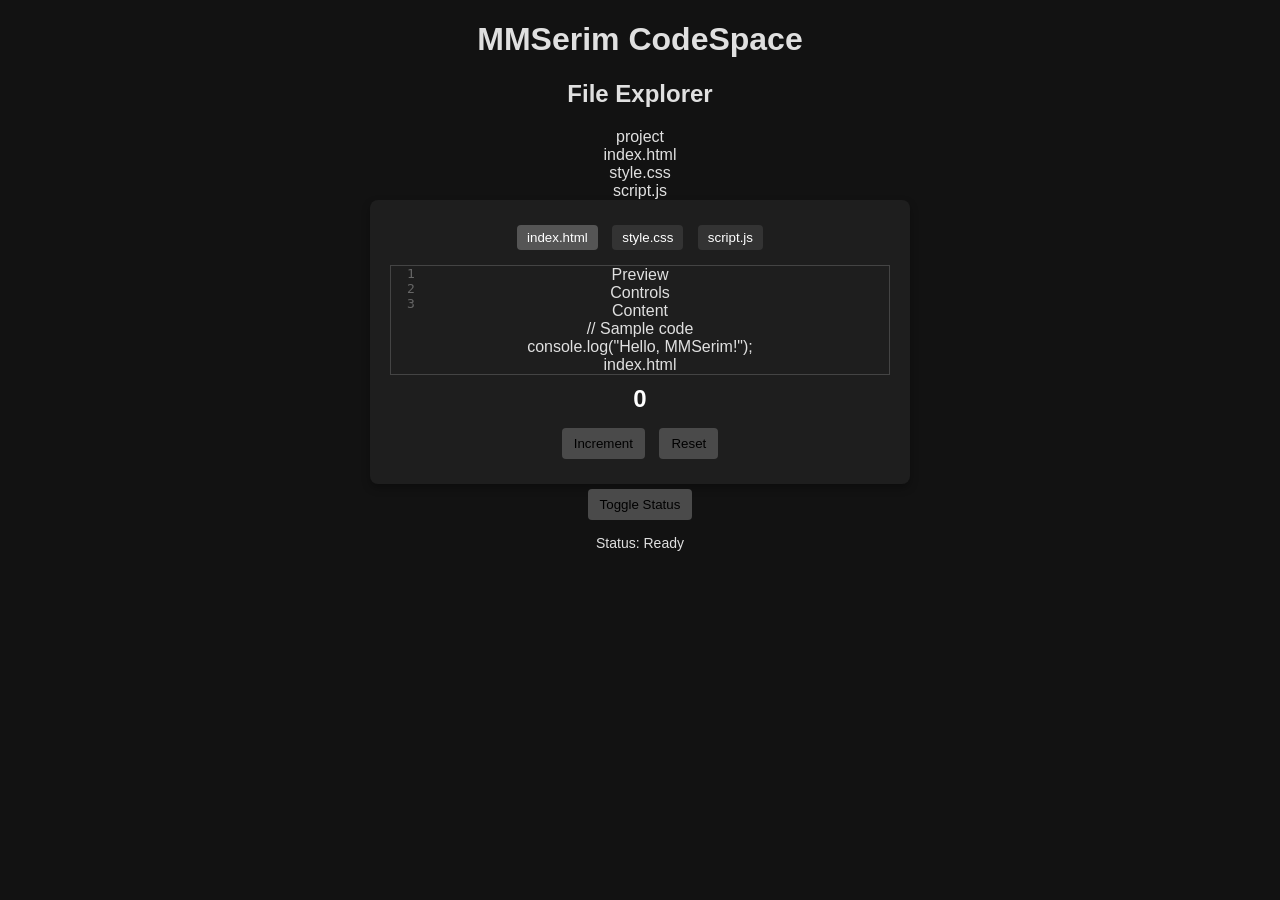
==== workspace/index.html @ 8d460441 "Merge workspace history (MMSerim CodeSpace milestones) git-subtree-dir: workspace git-subtree-mainli" ====
<!DOCTYPE html>
<html lang="en">
<head>
    <meta charset="UTF-8">
    <meta name="viewport" content="width=device-width, initial-scale=1.0">
    <title>MMSerim Agent Lab</title>
    <link rel="stylesheet" href="style.css">
</head>
<body>
    <div class="top-bar">
        <div class="branding">
            <h1>MMSerim CodeSpace</h1>
        </div>
    </div>
    <div class="main-container">
        <aside class="sidebar">
            <div class="file-explorer">
                <h2>File Explorer</h2>
                <div class="file-item" data-file="project">project</div>
                <div class="file-item" data-file="index.html">index.html</div>
                <div class="file-item" data-file="style.css">style.css</div>
                <div class="file-item" data-file="script.js">script.js</div>
            </div>
        </aside>
        <main class="main-content">
            <div class="app-card"><div class="editor-tabs">
  <button class="tab-button selected" data-file="index.html">index.html</button>
  <button class="tab-button" data-file="style.css">style.css</button>
  <button class="tab-button" data-file="script.js">script.js</button>
</div>
<div class="code-editor">
  <div class="line-numbers"><div class="line-number">1</div><div class="line-number">2</div><div class="line-number">3</div></div><div class="preview-panel">
  <div class="preview-header">Preview</div>
  <div class="preview-controls">Controls</div>
  <div class="preview-content">Content</div>
</div>
  <div class="editor-content" contenteditable="true">// Sample code<br>console.log("Hello, MMSerim!");</div>
  <div class="active-file">index.html</div>
</div>
                <div id="counter-container">
                    <p id="counter">0</p>
                    <button id="incrementButton">Increment</button>
                    <button id="resetButton">Reset</button>
                </div>
            </div>
        </main>
    </div>
    <footer class="status-bar">
        <button id="statusButton">Toggle Status</button>
        <p id="statusMessage">Status: Ready</p>
    </footer>
    <script src="script.js"></script>
</body>
</html>
---- workspace/style.css ----
body {
    background-color: #121212;
    color: #e0e0e0;
    font-family: Arial, sans-serif;
    text-align: center;
    margin: 20px;
}

.app-card {
    background: #1e1e1e;
    border-radius: 8px;
    padding: 20px;
    width: 100%;
    max-width: 500px;
    margin: 0 auto;
    box-shadow: 0 4px 8px rgba(0, 0, 0, 0.3);
}

#counter {
    font-size: 24px;
    font-weight: bold;
    color: #ffffff;
    margin: 10px 0;
}

button {
    margin: 5px;
    padding: 8px 12px;
    border-radius: 4px;
    transition: background-color 0.3s;
    cursor: pointer;
    background-color: #4a4a4a;
    border: none;
}

button:hover {
    background-color: #5a5a5a;
}

#statusMessage {
    margin-top: 10px;
    font-size: 14px;
}
.editor-tabs {
    margin-bottom: 10px;
}
.tab-button {
    margin-right: 5px;
    background-color: #333;
    color: #fff;
    border: none;
    padding: 5px 10px;
    cursor: pointer;
}
.tab-button.selected {
    background-color: #555;
}
.code-editor {
    position: relative;
    border: 1px solid #444;
    background-color: #1e1e1e;
    overflow: auto;
}
.line-numbers {
    position: absolute;
    top: 0;
    left: 0;
    width: 40px;
    height: 100%;
    color: #666;
    font-family: monospace;
}
.content {
    padding: 10px;
    font-family: monospace;
    font-size: 14px;
    line-height: 1.5;
    white-space: pre-wrap;
    outline: none;
}
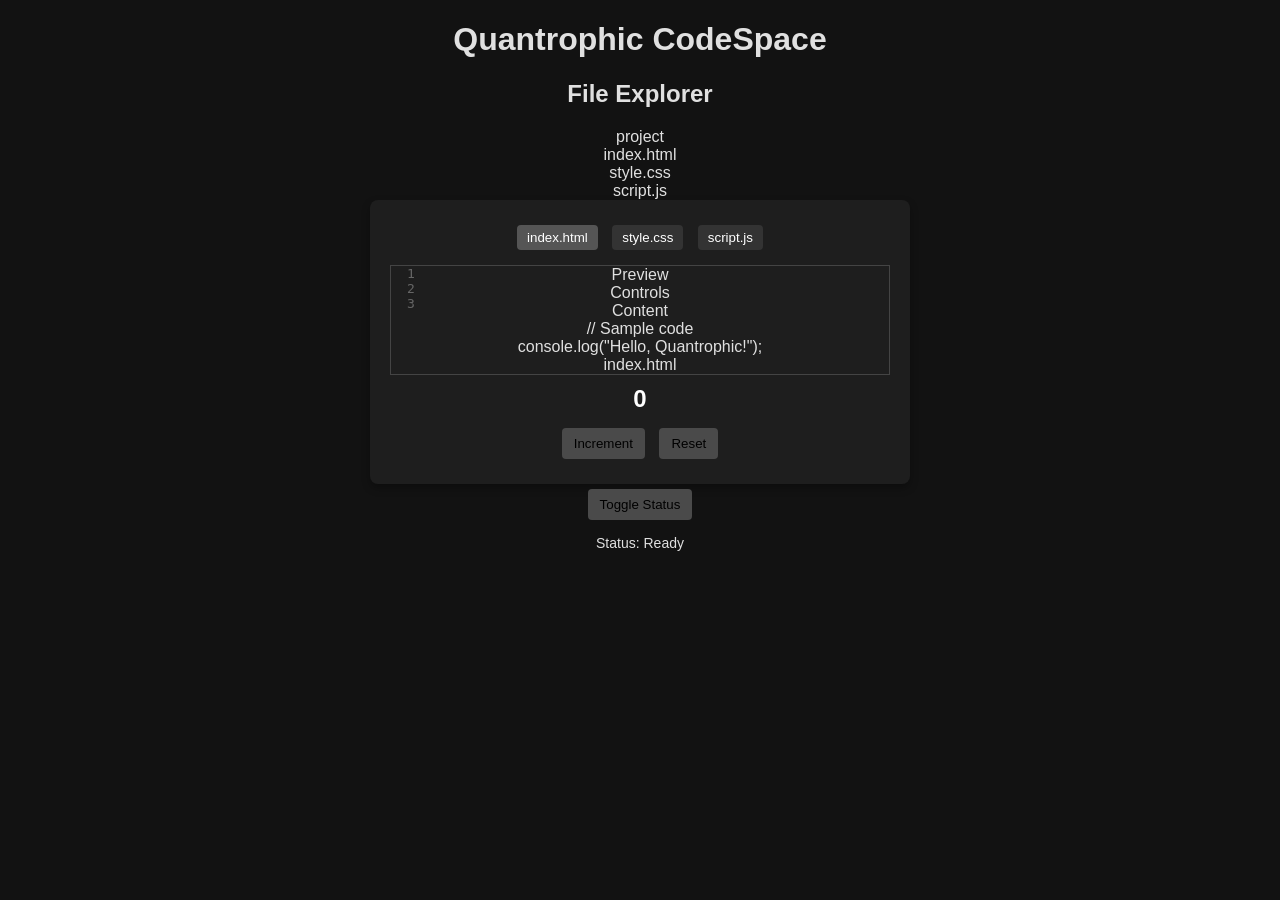
==== commit 7cda8f04: "Quantrophic Agent Lab: test bazlı geri alma, yapılandırma, milestone'lar, testler ve marka adı günce" ====
--- a/workspace/index.html
+++ b/workspace/index.html
@@ -3,13 +3,13 @@
 <head>
     <meta charset="UTF-8">
     <meta name="viewport" content="width=device-width, initial-scale=1.0">
-    <title>MMSerim Agent Lab</title>
+    <title>Quantrophic Agent Lab</title>
     <link rel="stylesheet" href="style.css">
 </head>
 <body>
     <div class="top-bar">
         <div class="branding">
-            <h1>MMSerim CodeSpace</h1>
+            <h1>Quantrophic CodeSpace</h1>
         </div>
     </div>
     <div class="main-container">
@@ -34,7 +34,7 @@
   <div class="preview-controls">Controls</div>
   <div class="preview-content">Content</div>
 </div>
-  <div class="editor-content" contenteditable="true">// Sample code<br>console.log("Hello, MMSerim!");</div>
+  <div class="editor-content" contenteditable="true">// Sample code<br>console.log("Hello, Quantrophic!");</div>
   <div class="active-file">index.html</div>
 </div>
                 <div id="counter-container">
